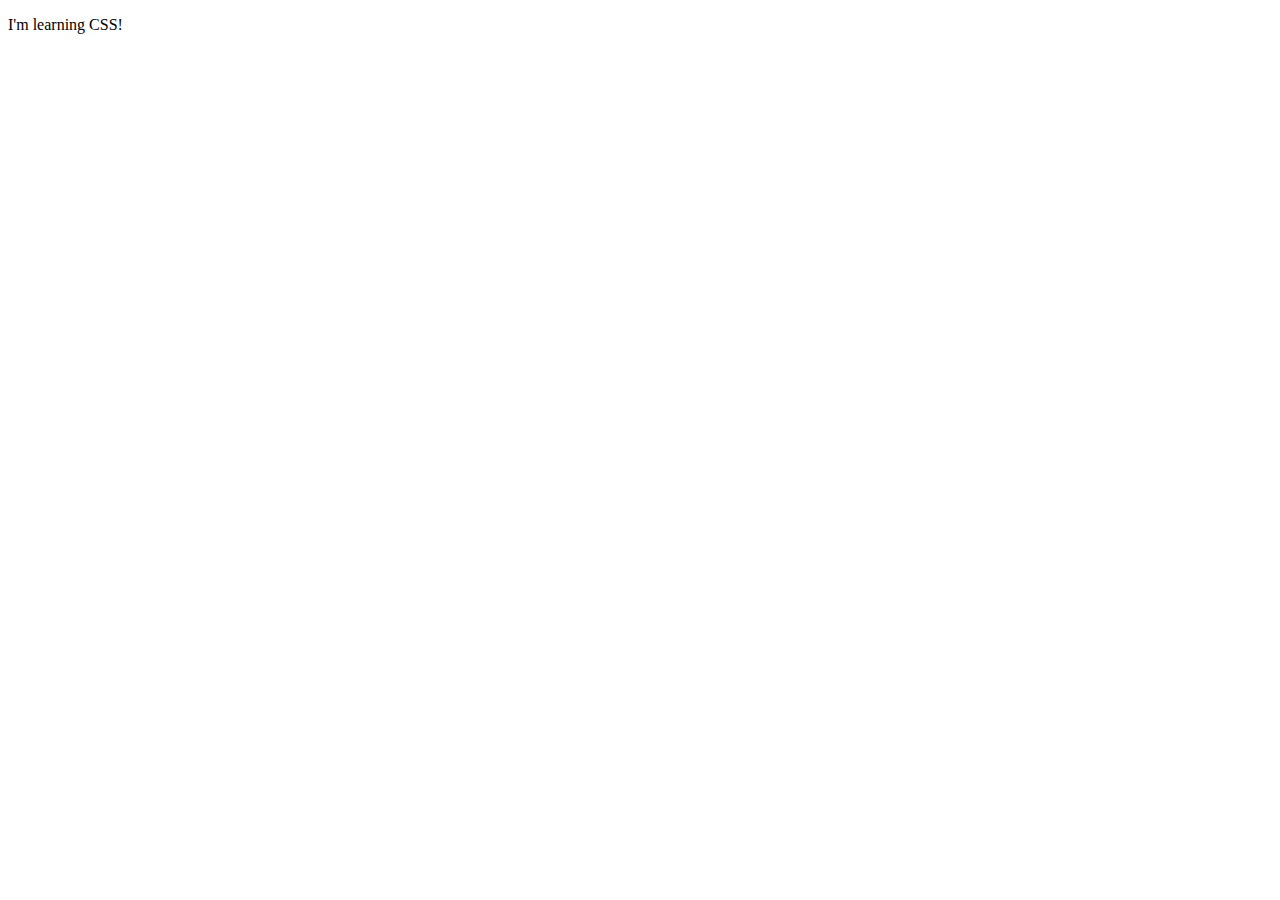
==== html/index.html @ eaf4fa4f "Ch8 and some File Cleanup" ====
<!DOCTYPE html>
<html lang="en">
  <head>
    <meta charset="UTF-8" />
    <meta http-equiv="X-UA-Compatible" content="IE=edge" />
    <meta name="viewport" content="width=device-width, initial-scale=1.0" />
    <title>Document</title>
    <link rel="stylesheet" href="css/style.css" />
  </head>
  <body>
    <p>I'm learning CSS!</p>
  </body>
</html>
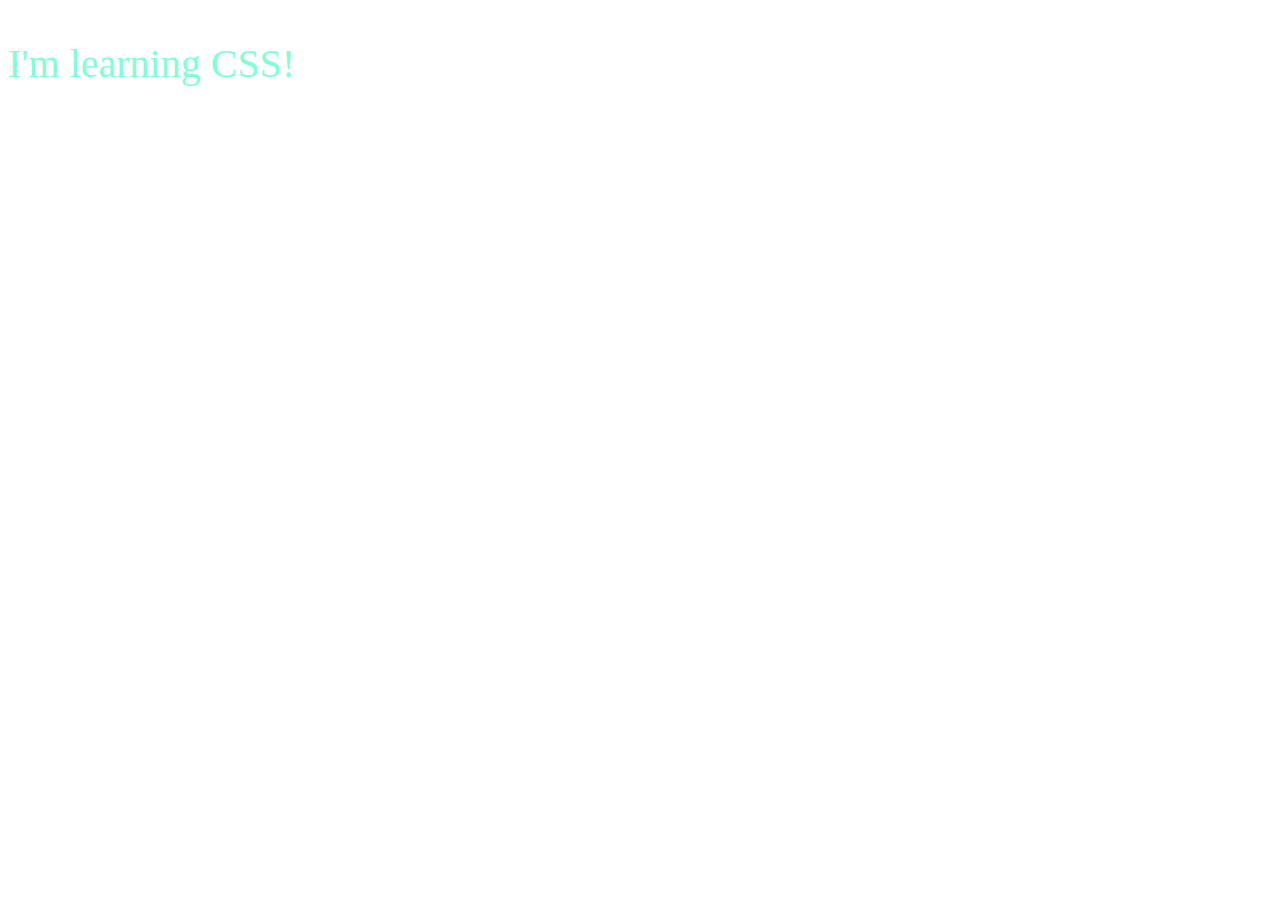
==== commit 541fc079: "Mini Project" ====
--- a/html/index.html
+++ b/html/index.html
@@ -5,7 +5,7 @@
     <meta http-equiv="X-UA-Compatible" content="IE=edge" />
     <meta name="viewport" content="width=device-width, initial-scale=1.0" />
     <title>Document</title>
-    <link rel="stylesheet" href="css/style.css" />
+    <link rel="stylesheet" href="../css/style.css" />
   </head>
   <body>
     <p>I'm learning CSS!</p>
--- a/css/style.css
+++ b/css/style.css
@@ -0,0 +1,6 @@
+p {
+    font-size: 40px;
+    color: aquamarine;
+}
+
+/* In CSS the color: is the property and the aquamarine is the value. Both (the property and the value) together are classed as a Declaration, and the whole thing from p is defined as a ruleset/rule!*/
